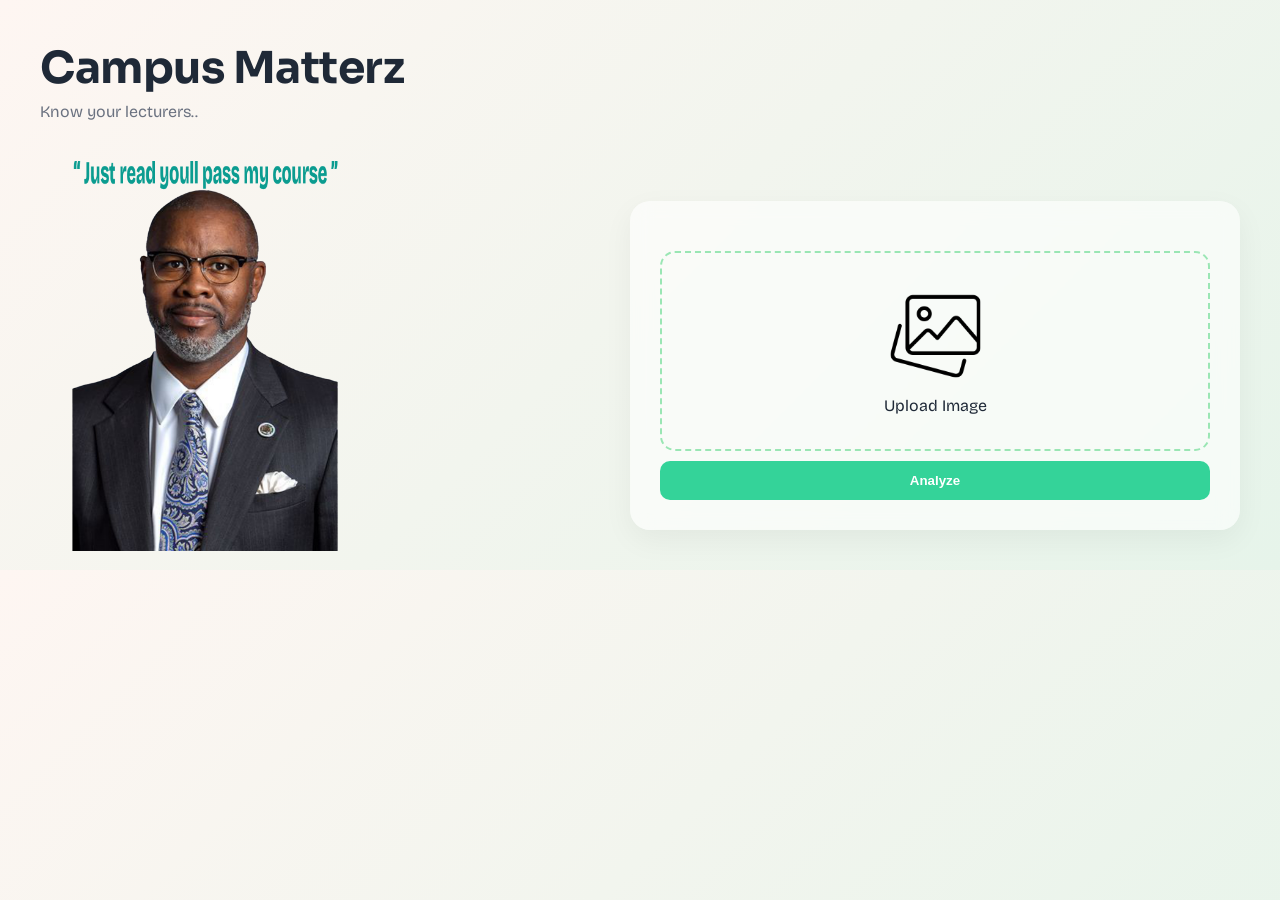
==== index.html @ 6374f625 "Add files via upload" ====
<!DOCTYPE html>
<html lang="en">
<head>
  <meta charset="UTF-8">
  <meta name="viewport" content="width=device-width, initial-scale=1.0">
  <title>Campus Buzz</title>
  <link rel="stylesheet" href="style.css">
  <link href="https://fonts.googleapis.com/css2?family=Bricolage+Grotesque:wght@400;500;600&family=Sora:wght@600;700&display=swap" rel="stylesheet">
</head>
<body>

<div class="container">

  <div class="left-text">
    <h1>Campus Matterz</h1>
    <p>Know your lecturers..</p>
  </div>

  <div class="main">

    <div class="visual">
      <div class="carousel">
        <img src="images/image1.jpg.png" class="active">
        <img src="images/image2.jpg.png">
        <img src="images/image3.jpg.png">
        <img src="images/image4.jpg.png">
        <img src="images/image5.jpg.png">
        <img src="images/image6.jpg.png">
      </div>
    </div>

    <div class="panel">

      <label class="upload-box" id="uploadBox">
        <input type="file" id="imageInput" hidden>
        <div class="upload-content" id="uploadContent">
          <div class="upload-icon"> <img class="pop" src="images/image-gallery (1).png" alt=""></div>
          <span>Upload Image</span>
        </div>
        <!-- PREVIEW INSIDE -->
        <img id="preview" />
      </label>

      <img id="preview" style="display:none;" />

      <button onclick="analyze()">Analyze</button>

    </div>

  </div>

</div>

<script src="script.js"></script>
</body>
</html>
---- style.css ----
* {
  margin: 0;
  padding: 0;
  box-sizing: border-box;

}

body {
  background: linear-gradient(135deg, #fef6f2, #e6f4ea);
  color: #1f2937;
  font-family: 'Bricolage Grotesque', sans-serif;
}

.left-text h1 {
  font-size: 44px;
  font-weight: 700;
}

.left-text p {
  font-size: 16px;
  color: #6b7280;
  margin-top: 6px;
}
.pop{
  height: 90px;
  width: 90px;
}
/* FULL WIDTH */
.container {
  width: 100%;
  padding: 40px;
}
h1, h2, h3 {
  font-family: 'Sora', sans-serif;
  letter-spacing: -0.5px;
}
/* HEADER */
.header h1 {
  font-size: 40px;
  font-weight: bold;
}

.header p {
  color: #6b7280;
  margin-top: 5px;
}

/* MAIN LAYOUT */
.main {
  display: flex;
  margin-top: 40px;
  gap: 40px;
}

/* LEFT SIDE */
.visual {
  flex: 1;
  display: flex;
  align-items: center;
  justify-content: center;
}

/* 3D CARD */
.card3d {
  width: 300px;
  height: 300px;
  background: linear-gradient(145deg, #ffd6c9, #c7f0d8);
  border-radius: 20px;
  transform: rotate(-10deg) skewY(5deg);
  box-shadow: 
    20px 20px 40px rgba(0,0,0,0.1),
    -10px -10px 20px rgba(255,255,255,0.5);
}

/* RIGHT PANEL */
.panel {
  flex: 1;
  background: rgba(255,255,255,0.6);
  backdrop-filter: blur(10px);
  padding: 30px;
  border-radius: 20px;
  box-shadow: 0 10px 30px rgba(0,0,0,0.05);
  text-align: center;
  margin-top: 40px;
}

.upload-box {
  display: block;
  padding: 20px;
  border: 2px dashed #9ae6b4;
  border-radius: 15px;
  cursor: pointer;
  transition: 0.3s;
  height: 200px;
  position: relative;
  overflow: hidden;
  margin-top: 20px;
  
}

.upload-content {
  position: absolute;
  top: 50%;
  left: 50%;
  transform: translate(-50%, -50%);
}

/* PREVIEW IMAGE */
#preview {
  width: 100%;
  height: 100%;
  object-fit: cover;
  border-radius: 10px;
  display: none;
  position: absolute;
  top: 0;
  left: 0;
}

/* WHEN IMAGE IS ACTIVE */
.upload-box.has-image {
  border: 2px dashed #9ae6b4;
  padding: 5px;
}
/* IMAGE */
img {

  width: 150px;
  border-radius: 10px;
}

/* BUTTON */
button {
  margin-top: 10px;
  width: 100%;
  padding: 12px 25px;
  background: #34d399;
  border: none;
  border-radius: 10px;
  color: white;
  cursor: pointer;
  font-weight: bold;
  transition: 0.3s;
}

button:hover {
  background: #a1cabd;
  box-shadow: 50px 10px 30px rgba(255, 253, 253, 0.05);
}


.title-box h1 {
  font-size: 32px;
}

.title-box p {
  color: #6b7280;
  margin-top: 5px;
}


.upload-content {
  display: flex;
  flex-direction: column;
  align-items: center;
  gap: 10px;
}

/* UPLOAD ICON */
.upload-icon {
  font-size: 30px;
}

/* SIMPLE SLIDESHOW */
.carousel {
  width: 100%;
  height: 100%;
  position: relative;
  /* overflow: hidden; */
}

/* ALL IMAGES STACKED */
.carousel img {
  position: absolute;
  width: 330px;
  height: 390px;
  object-fit: cover;
  border-radius: 15px;
  /* left: 40px;
  top: 40px; */
  opacity: 0;
  transition: opacity 1s ease-in-out; 
  position:absolute;
  /* margin-bottom: 900px !important; */
}

/* ACTIVE IMAGE */
.carousel img.active {
  opacity: 1;
}
/* RESULTS PAGE */
.results-container {
  display: flex;
  flex-direction: column;
  align-items: center;
  justify-content: center;
  height: 100vh;
  text-align: center;
}

.results-container h1 {
  margin-bottom: 20px;
}

#resultImage {
  width: 180px;
  border-radius: 12px;
  margin-bottom: 20px;
}

.results-box {
  background: rgba(255,255,255,0.7);
  padding: 20px;
  border-radius: 15px;
  width: 300px;
}

.results-box p {
  margin: 10px 0;
}
/* LOADER */
.spinner {
  width: 50px;
  height: 50px;
  border: 5px solid #ddd;
  border-top: 5px solid #34d399;
  border-radius: 50%;
  animation: spin 1s linear infinite;
  margin-bottom: 15px;
}

@keyframes spin {
  to { transform: rotate(360deg); }
}
/* LOADING SCREEN CENTER FIX */
#loadingScreen {
  display: flex;
  flex-direction: column;
  align-items: center;
  justify-content: center;
  height: 100vh;
  text-align: center;
}/* =========================
   RESPONSIVE (MOBILE FIRST)
   ========================= */

@media (max-width: 768px) {

  body {
    overflow-x: hidden;
  }

  .container {
    padding: 15px;
  }

  .main {
    flex-direction: column !important;
    gap: 20px;
  }

  .visual {
    width: 100%;
  }

  .carousel {
    width: 100%;
    max-width: 260px;
    height: 220px;
    margin: 0 auto;
  }

  .carousel img {
    width: 280px;
    height: 360px;
    left: 50%;
    transform: translateX(-50%);
    top: 15px;
    
  }

  .panel {
    width: 100%;
    padding: 20px;
  }

  .upload-box {
    width: 100%;
    height: 170px;
  }

  #preview {
    height: 100%;
  }

  .left-text {
    text-align: center;
  }

  .left-text h1 {
    font-size: 26px;
  }

  .left-text p {
    font-size: 13px;
  }

  button {
    width: 100%;
    padding: 14px;
    font-size: 14px;
  }

  .results-box {
    width: 100%;
    max-width: 300px;
  }

  #resultImage {
    width: 130px;
  }
}
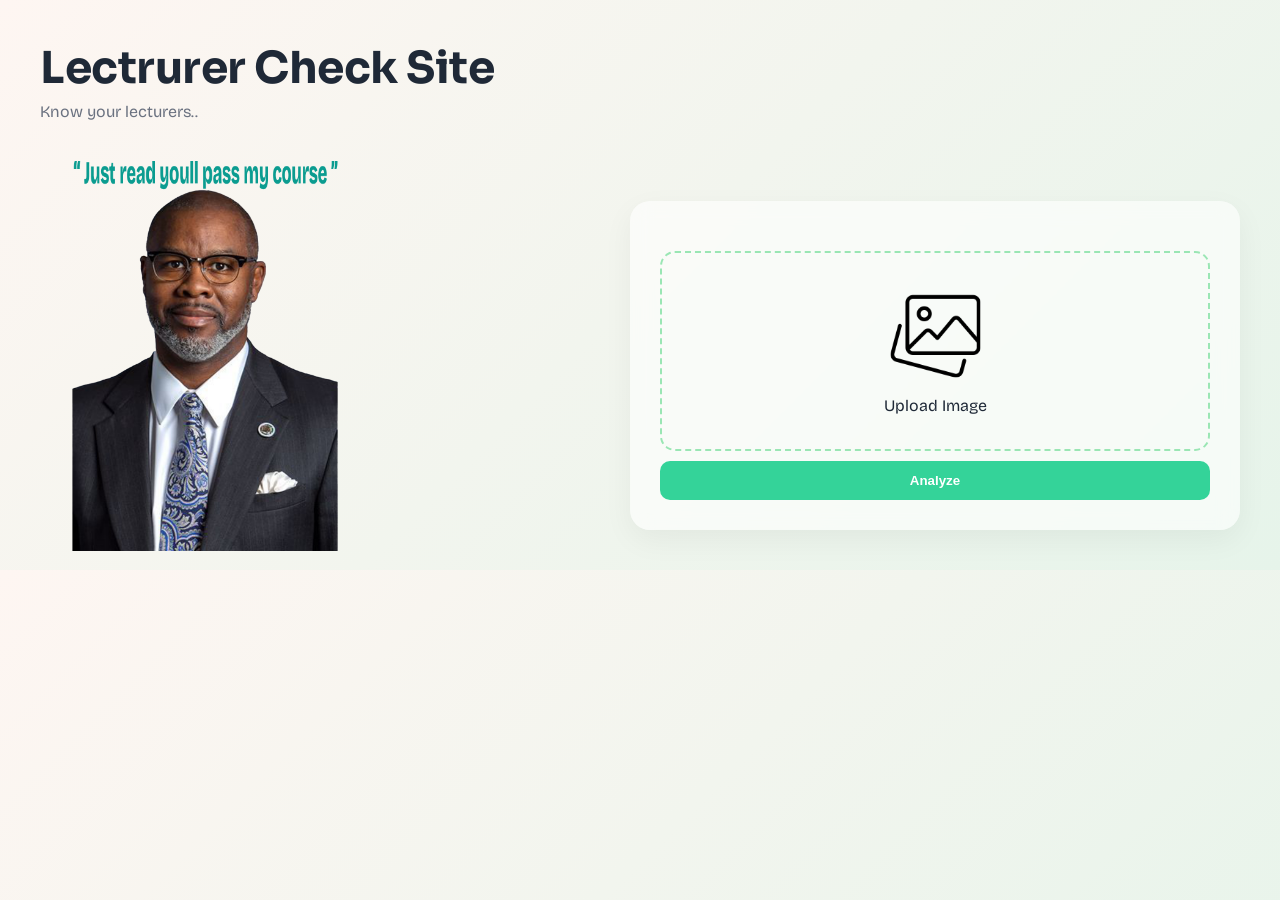
==== commit 9784e8df: "Update index.html" ====
--- a/index.html
+++ b/index.html
@@ -12,7 +12,7 @@
 <div class="container">
 
   <div class="left-text">
-    <h1>Campus Matterz</h1>
+    <h1>Lectrurer Check Site </h1>
     <p>Know your lecturers..</p>
   </div>
 
@@ -53,4 +53,4 @@
 
 <script src="script.js"></script>
 </body>
-</html>+</html>
